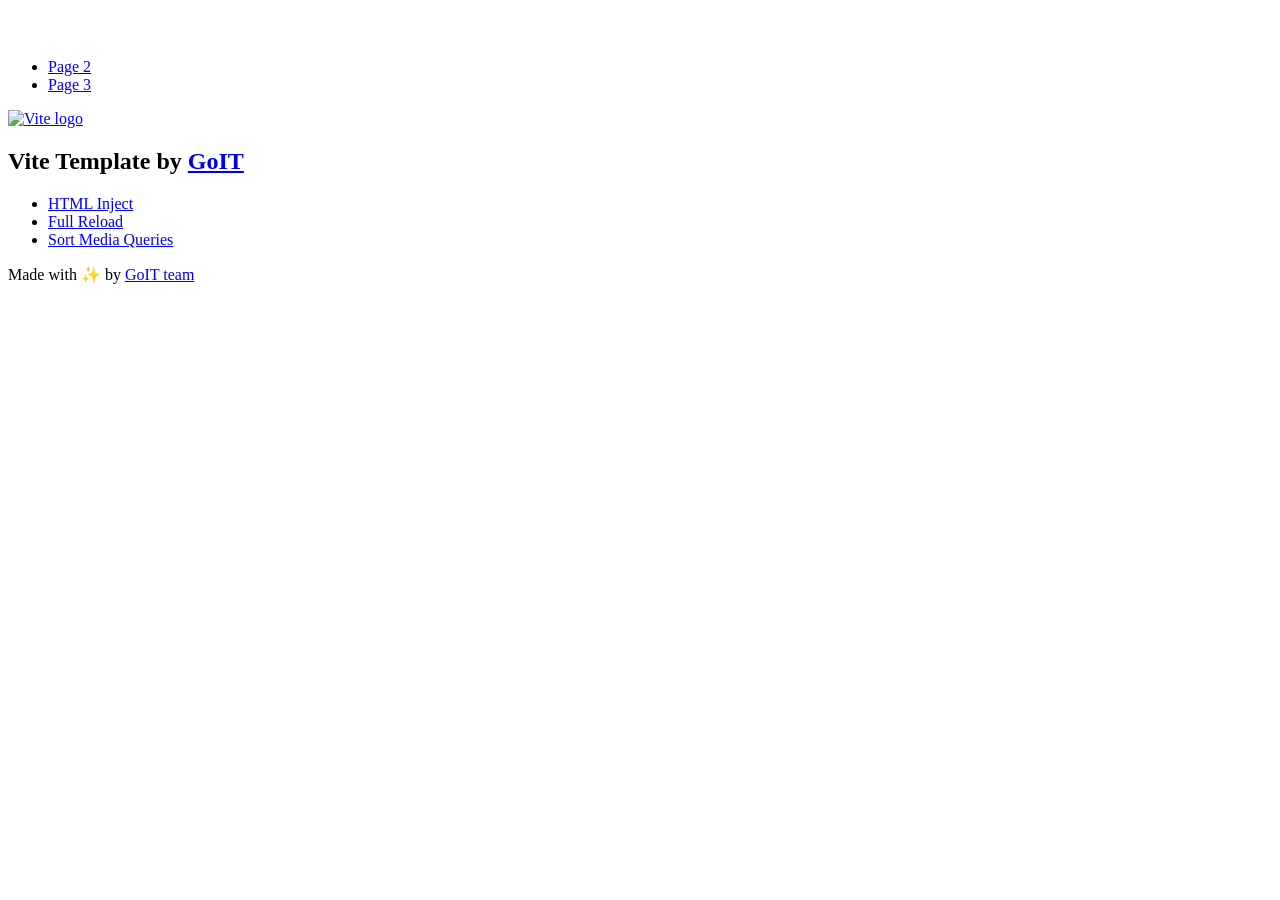
==== index.html @ 1f0bf415 "Deploying to gh-pages from @ xDEKERx/goit-js-hw-09@1d6559b941b137f15e5905867ac88f74a9dbe244 🚀" ====
<!DOCTYPE html>
<html lang="en">
  <head>
    <meta charset="UTF-8" />
    <link rel="icon" type="image/svg+xml" href="/vanilla-app-template/favicon.svg" />
    <meta name="viewport" content="width=device-width, initial-scale=1.0" />
    <title>Vanilla App Template</title>
    <script type="module" crossorigin src="/vanilla-app-template/index.js"></script>
    <link rel="stylesheet" crossorigin href="/vanilla-app-template/assets/styles-DvPDDfy5.css">
  </head>
  <body>
    <header class="header">
  <div class="container">
    <nav class="nav">
      <a class="nav-logo" href="./index.html" aria-label="Site logo">
        <svg class="nav-logo-icon" width="100" height="30">
          <use href="/vanilla-app-template/assets/sprite-E8vg0sBb.svg#logo"></use>
        </svg>
      </a>
      <ul class="nav-list">
        <li class="nav-item">
          <a class="nav-link {=$highlight-act}" href="./page-2.html">Page 2</a>
        </li>
        <li class="nav-item">
          <a class="nav-link {=$highlight-curr}" href="./page-3.html">Page 3</a>
        </li>
      </ul>
    </nav>
  </div>
</header>


    <main>
      <!-- Loads the specified .html file -->
      <section class="vite-promo">
  <div class="container">
    <div class="vite-promo-thumb">
      <a
        class="vite-promo-link"
        href="https://vitejs.dev/"
        target="_blank"
        rel="noopener noreferrer"
        aria-label="Link to Vite official website"
        title="Vite.js  build tool"
      >
        <!-- Path to images as from index.html file -->
        <img
          class="pic"
          src="/vanilla-app-template/assets/vite-logo-9o_aqrTe.png"
          alt="Vite logo"
          width="640"
          height="640"
        />
      </a>
    </div>
    <h1 class="main-title">
      <span class="main-title-gradient">Vite</span>
      Template by
      <a
        class="main-title-link"
        href="https://github.com/goitacademy/vanilla-app-template"
        target="_blank"
        rel="noopener noreferrer"
      >
        GoIT
      </a>
    </h1>
  </div>
</section>

      <article class="badges">
  <div class="container">
    <ul class="badges-list">
      <li class="badges-item">
        <a
          class="badges-link"
          href="https://www.npmjs.com/package/vite-plugin-html-inject"
          target="_blank"
          rel="noopener noreferrer"
        >
          HTML Inject
        </a>
      </li>
      <li class="badges-item">
        <a
          class="badges-link"
          href="https://www.npmjs.com/package/vite-plugin-full-reload"
          target="_blank"
          rel="noopener noreferrer"
        >
          Full Reload
        </a>
      </li>
      <li class="badges-item">
        <a
          class="badges-link"
          href="https://www.npmjs.com/package/postcss-sort-media-queries"
          target="_blank"
          rel="noopener noreferrer"
        >
          Sort Media Queries
        </a>
      </li>
    </ul>
  </div>
</article>

    </main>

    <footer class="footer">
  <div class="container">
    <p class="footer-desc">
      Made with ✨ by
      <a
        class="footer-link"
        href="https://goit.global/ua/"
        target="_blank"
        rel="noopener noreferrer"
      >
        GoIT team
      </a>
    </p>
  </div>
</footer>


  </body>
</html>
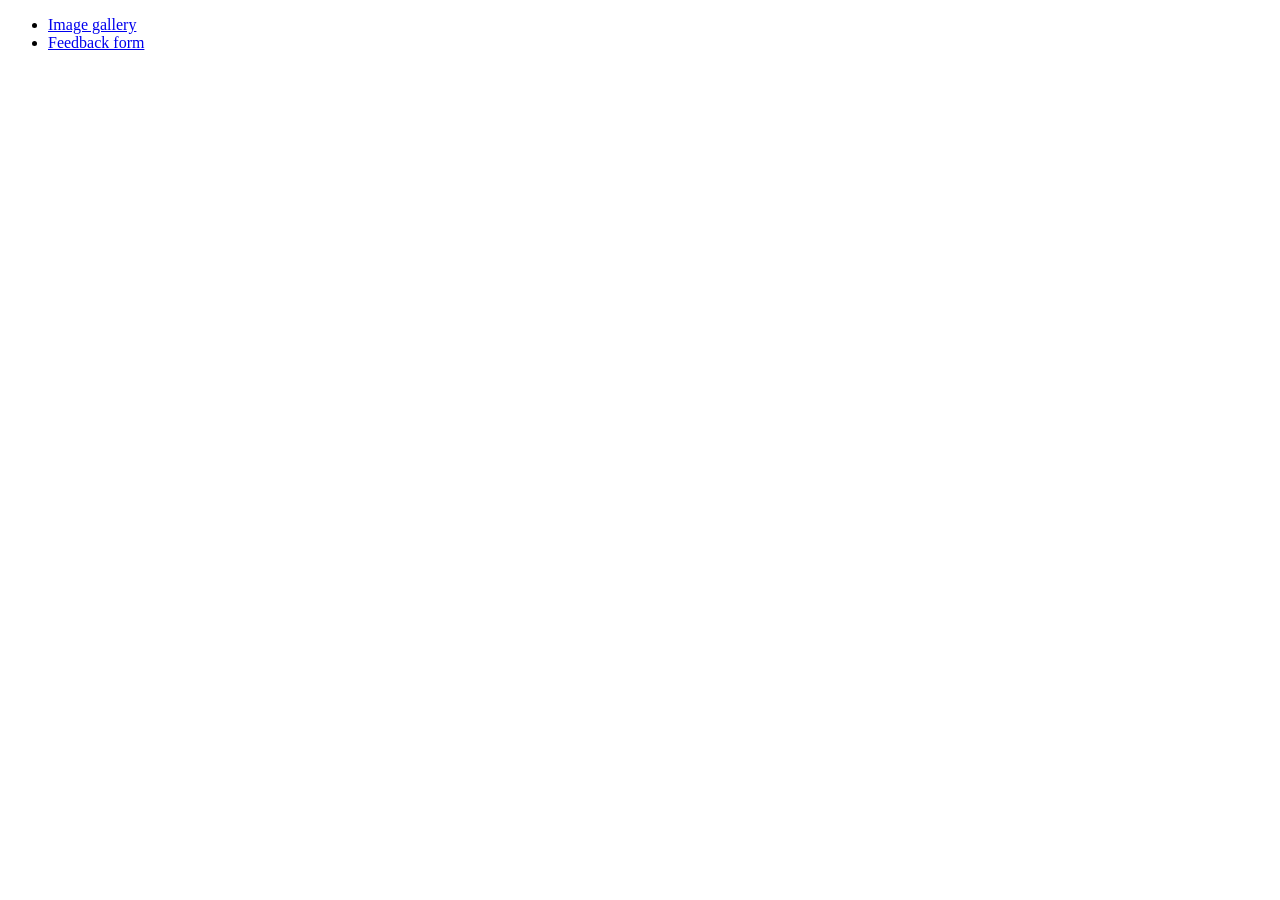
==== commit b3516b66: "Deploying to gh-pages from @ xDEKERx/goit-js-hw-09@3eb68cf46a9911d933cdaf9274ff0a333f0fa157 🚀" ====
--- a/index.html
+++ b/index.html
@@ -4,125 +4,13 @@
     <meta charset="UTF-8" />
     <link rel="icon" type="image/svg+xml" href="/vanilla-app-template/favicon.svg" />
     <meta name="viewport" content="width=device-width, initial-scale=1.0" />
-    <title>Vanilla App Template</title>
-    <script type="module" crossorigin src="/vanilla-app-template/index.js"></script>
-    <link rel="stylesheet" crossorigin href="/vanilla-app-template/assets/styles-DvPDDfy5.css">
+    <title>Homework 9</title>
+    <link rel="stylesheet" crossorigin href="/vanilla-app-template/assets/styles-dFEH1pXI.css">
   </head>
   <body>
-    <header class="header">
-  <div class="container">
-    <nav class="nav">
-      <a class="nav-logo" href="./index.html" aria-label="Site logo">
-        <svg class="nav-logo-icon" width="100" height="30">
-          <use href="/vanilla-app-template/assets/sprite-E8vg0sBb.svg#logo"></use>
-        </svg>
-      </a>
-      <ul class="nav-list">
-        <li class="nav-item">
-          <a class="nav-link {=$highlight-act}" href="./page-2.html">Page 2</a>
-        </li>
-        <li class="nav-item">
-          <a class="nav-link {=$highlight-curr}" href="./page-3.html">Page 3</a>
-        </li>
-      </ul>
-    </nav>
-  </div>
-</header>
-
-
-    <main>
-      <!-- Loads the specified .html file -->
-      <section class="vite-promo">
-  <div class="container">
-    <div class="vite-promo-thumb">
-      <a
-        class="vite-promo-link"
-        href="https://vitejs.dev/"
-        target="_blank"
-        rel="noopener noreferrer"
-        aria-label="Link to Vite official website"
-        title="Vite.js  build tool"
-      >
-        <!-- Path to images as from index.html file -->
-        <img
-          class="pic"
-          src="/vanilla-app-template/assets/vite-logo-9o_aqrTe.png"
-          alt="Vite logo"
-          width="640"
-          height="640"
-        />
-      </a>
-    </div>
-    <h1 class="main-title">
-      <span class="main-title-gradient">Vite</span>
-      Template by
-      <a
-        class="main-title-link"
-        href="https://github.com/goitacademy/vanilla-app-template"
-        target="_blank"
-        rel="noopener noreferrer"
-      >
-        GoIT
-      </a>
-    </h1>
-  </div>
-</section>
-
-      <article class="badges">
-  <div class="container">
-    <ul class="badges-list">
-      <li class="badges-item">
-        <a
-          class="badges-link"
-          href="https://www.npmjs.com/package/vite-plugin-html-inject"
-          target="_blank"
-          rel="noopener noreferrer"
-        >
-          HTML Inject
-        </a>
-      </li>
-      <li class="badges-item">
-        <a
-          class="badges-link"
-          href="https://www.npmjs.com/package/vite-plugin-full-reload"
-          target="_blank"
-          rel="noopener noreferrer"
-        >
-          Full Reload
-        </a>
-      </li>
-      <li class="badges-item">
-        <a
-          class="badges-link"
-          href="https://www.npmjs.com/package/postcss-sort-media-queries"
-          target="_blank"
-          rel="noopener noreferrer"
-        >
-          Sort Media Queries
-        </a>
-      </li>
+    <ul class="">
+      <li><a class="main-btn" href="./1-gallery.html">Image gallery</a></li>
+      <li><a class="main-btn" href="./2-form.html">Feedback form</a></li>
     </ul>
-  </div>
-</article>
-
-    </main>
-
-    <footer class="footer">
-  <div class="container">
-    <p class="footer-desc">
-      Made with ✨ by
-      <a
-        class="footer-link"
-        href="https://goit.global/ua/"
-        target="_blank"
-        rel="noopener noreferrer"
-      >
-        GoIT team
-      </a>
-    </p>
-  </div>
-</footer>
-
-
   </body>
 </html>
